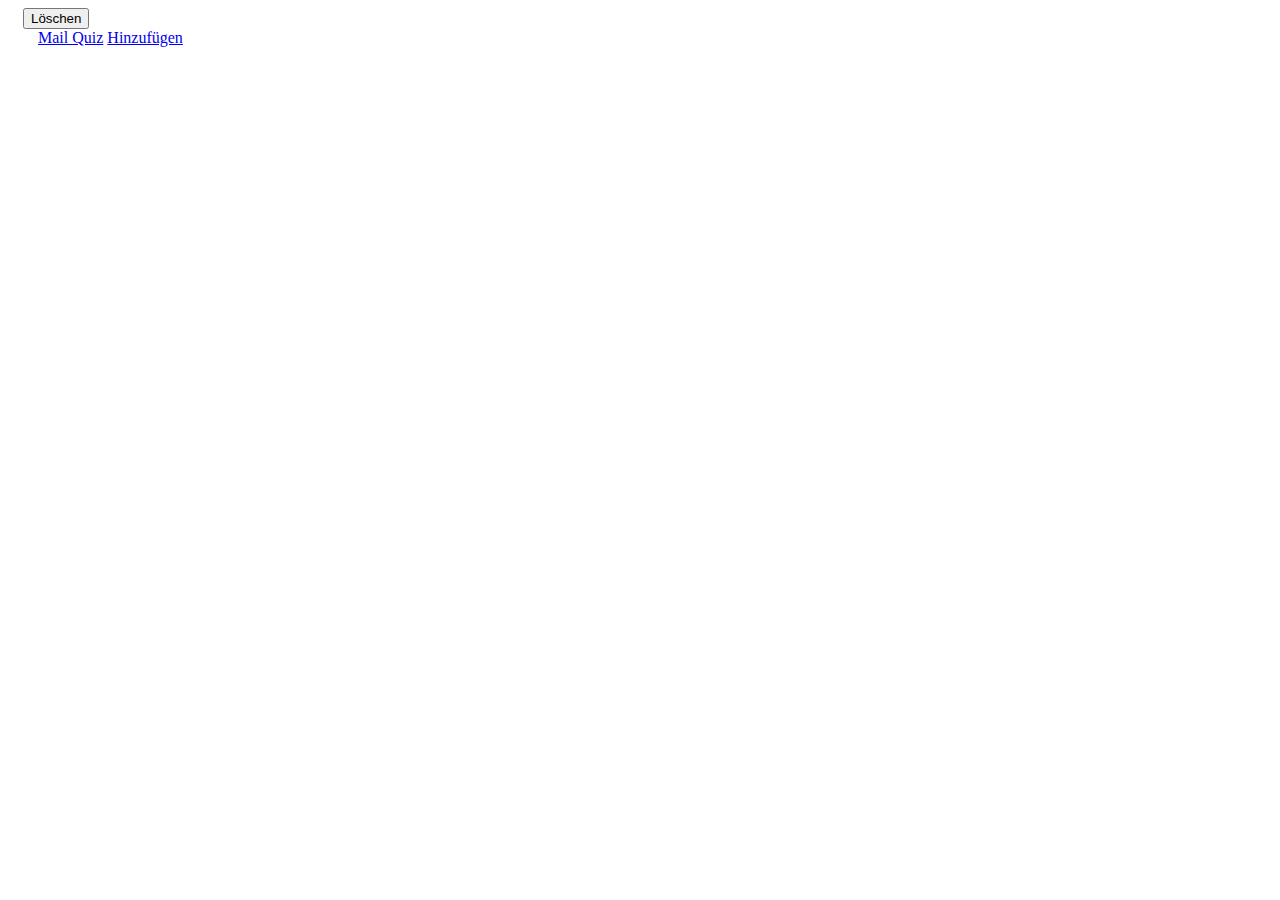
==== delete.html @ 0641a4c4 "löschen" ====
<!DOCTYPE html>
<html lang="en">
<head>
  <title>The Game</title>

  <meta name="viewport" content="width=device-width, initial-scale=1.0, maximum-scale=1.0,  user-scalable=no">

  <link href="../dist/css/bootstrap.css" rel="stylesheet">
  <link href="grid.css" rel="stylesheet">

  <script src="../js/jquery-1.10.2.min.js"></script>


  <!-- HTML5 shim and Respond.js IE8 support of HTML5 elements and media queries -->
  <!--[if lt IE 9]>
  <script src="https://oss.maxcdn.com/libs/html5shiv/3.7.0/html5shiv.js"></script>
  <script src="https://oss.maxcdn.com/libs/respond.js/1.3.0/respond.min.js"></script>
  <![endif]-->

</head>

<body>
<div class="container">

  <form id="deleteform" action="#">
    <button type="submit" class="btn btn-default">Löschen</button>
    <div/>
  </form>

</div>
<div class="container">
  <a href="#" id="emailLink">Mail Quiz</a>
  <a href="edit.html" id="edit">Hinzufügen</a>
</div>
<!-- /container -->

<script src="edit.js"></script>
</body>
</html>
---- grid.css ----
.container {
  padding-left: 15px;
  padding-right: 15px;
}

.large {
  font-size: 168px;
}

.medium {
  font-size: 72px;
}

h4 {
  margin-top: 25px;
}
.row {
  margin-bottom: 20px;
  text-align: center;
}
.row .row {
  margin-top: 10px;
  margin-bottom: 0;
}
[class*="col-"] {
  padding-top: 15px;
  padding-bottom: 15px;
  background-color: #eee;
  border: 1px solid #ddd;
  background-color: rgba(86,61,124,.15);
  border: 1px solid rgba(86,61,124,.2);
}

hr {
  margin-top: 40px;
  margin-bottom: 40px;
}

#init {
  position: absolute;
  margin-right: 0px;
  margin-left: 0px;
  margin-top: 0px;
  margin-bottom: 0px;
  z-index: 1000;
}

.img-responsive {
  display: block;
  margin-left: auto;
  margin-right: auto
}
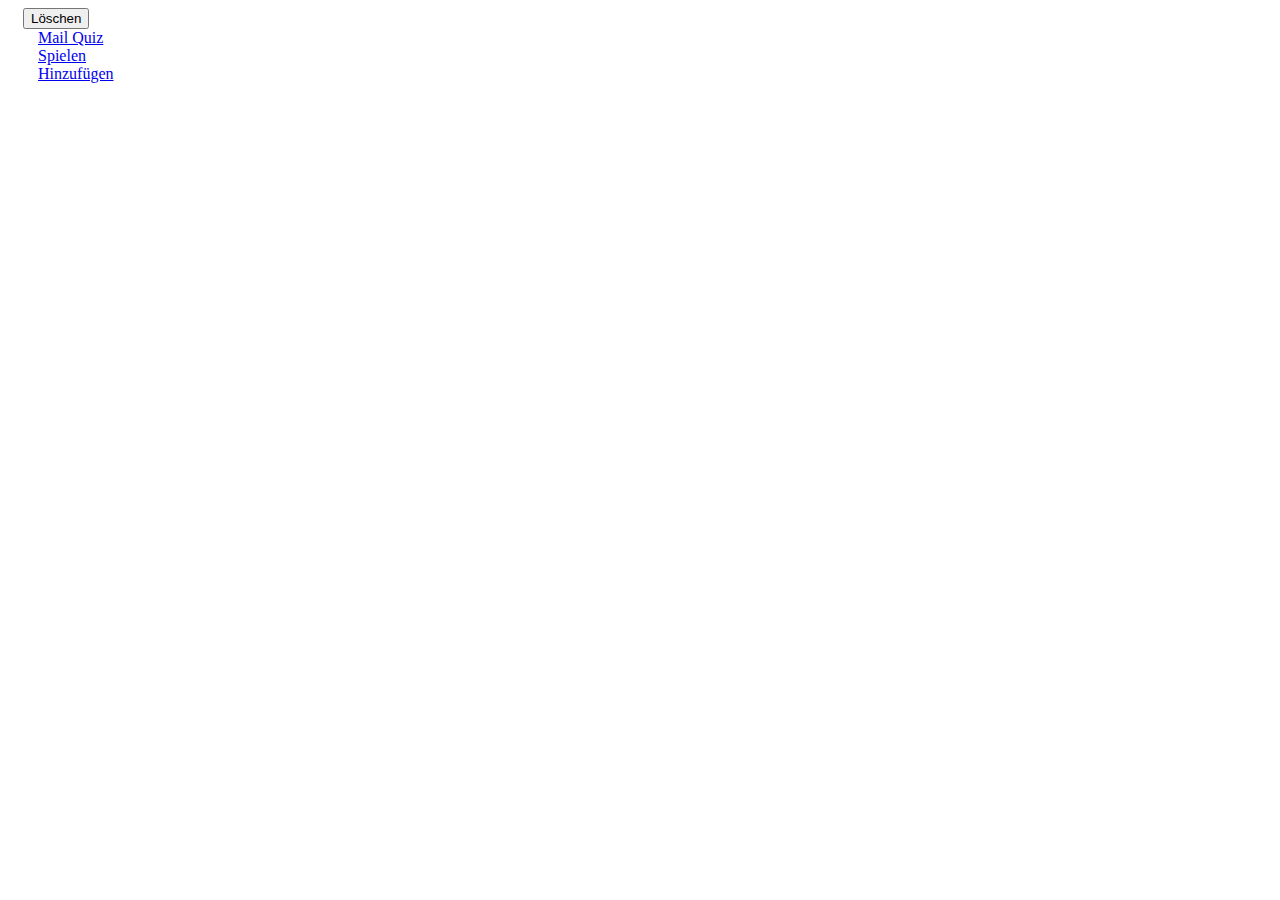
==== commit 7a83ffb7: "löschen" ====
--- a/delete.html
+++ b/delete.html
@@ -30,6 +30,11 @@
 </div>
 <div class="container">
   <a href="#" id="emailLink">Mail Quiz</a>
+  </div>
+<div class="container">
+  <a href="index.html" id="play">Spielen</a>
+  </div>
+<div class="container">
   <a href="edit.html" id="edit">Hinzufügen</a>
 </div>
 <!-- /container -->
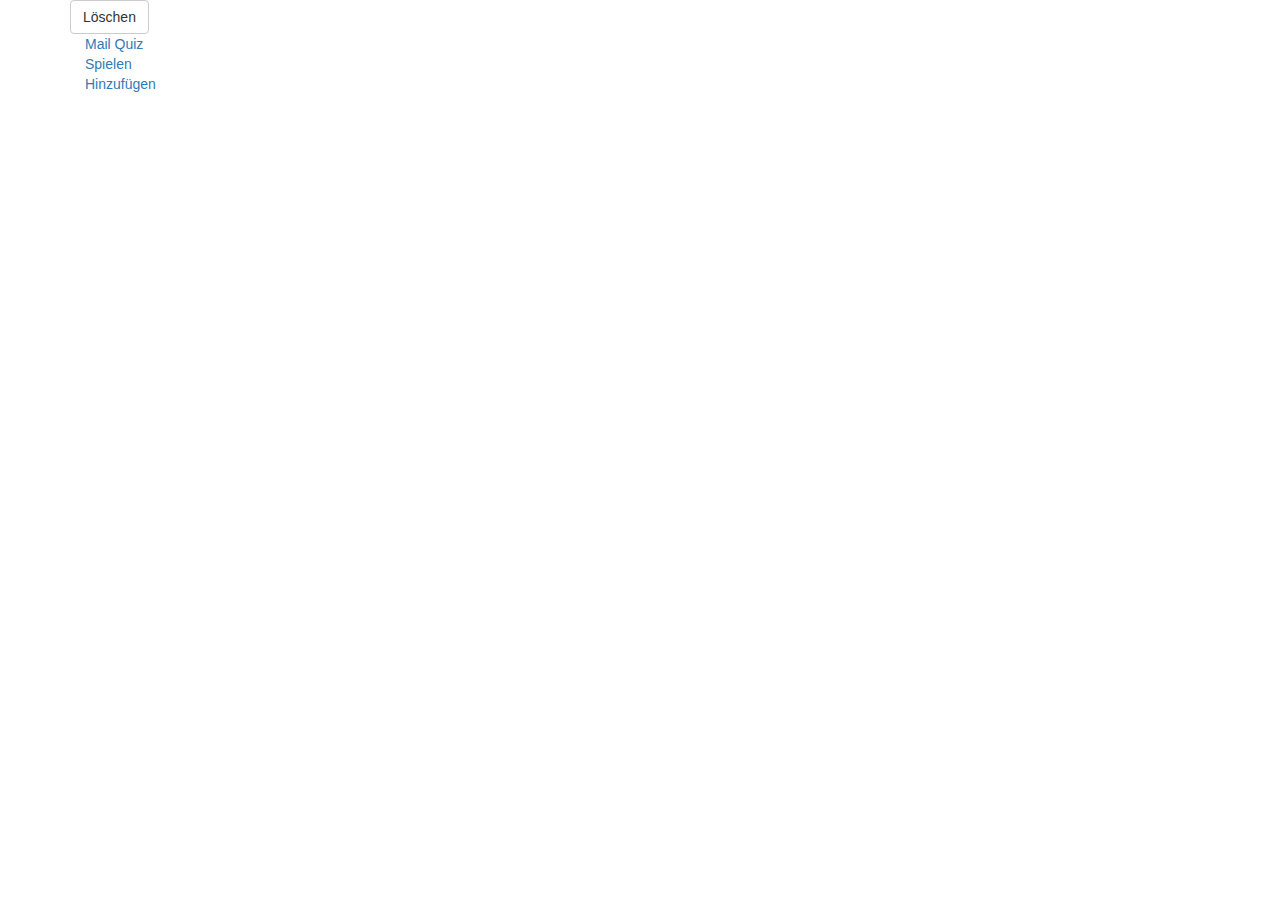
==== commit 4ddf0ef0: "doku css referenzen extern" ====
--- a/delete.html
+++ b/delete.html
@@ -3,12 +3,14 @@
 <head>
   <title>The Game</title>
 
+  <meta charset="utf-8"/>
+
   <meta name="viewport" content="width=device-width, initial-scale=1.0, maximum-scale=1.0,  user-scalable=no">
 
-  <link href="../dist/css/bootstrap.css" rel="stylesheet">
+  <link rel="stylesheet" href="https://maxcdn.bootstrapcdn.com/bootstrap/3.3.7/css/bootstrap.min.css" integrity="sha384-BVYiiSIFeK1dGmJRAkycuHAHRg32OmUcww7on3RYdg4Va+PmSTsz/K68vbdEjh4u" crossorigin="anonymous">
   <link href="grid.css" rel="stylesheet">
 
-  <script src="../js/jquery-1.10.2.min.js"></script>
+  <script src="https://cdnjs.cloudflare.com/ajax/libs/jquery/1.10.2/jquery.min.js"></script>
 
 
   <!-- HTML5 shim and Respond.js IE8 support of HTML5 elements and media queries -->
